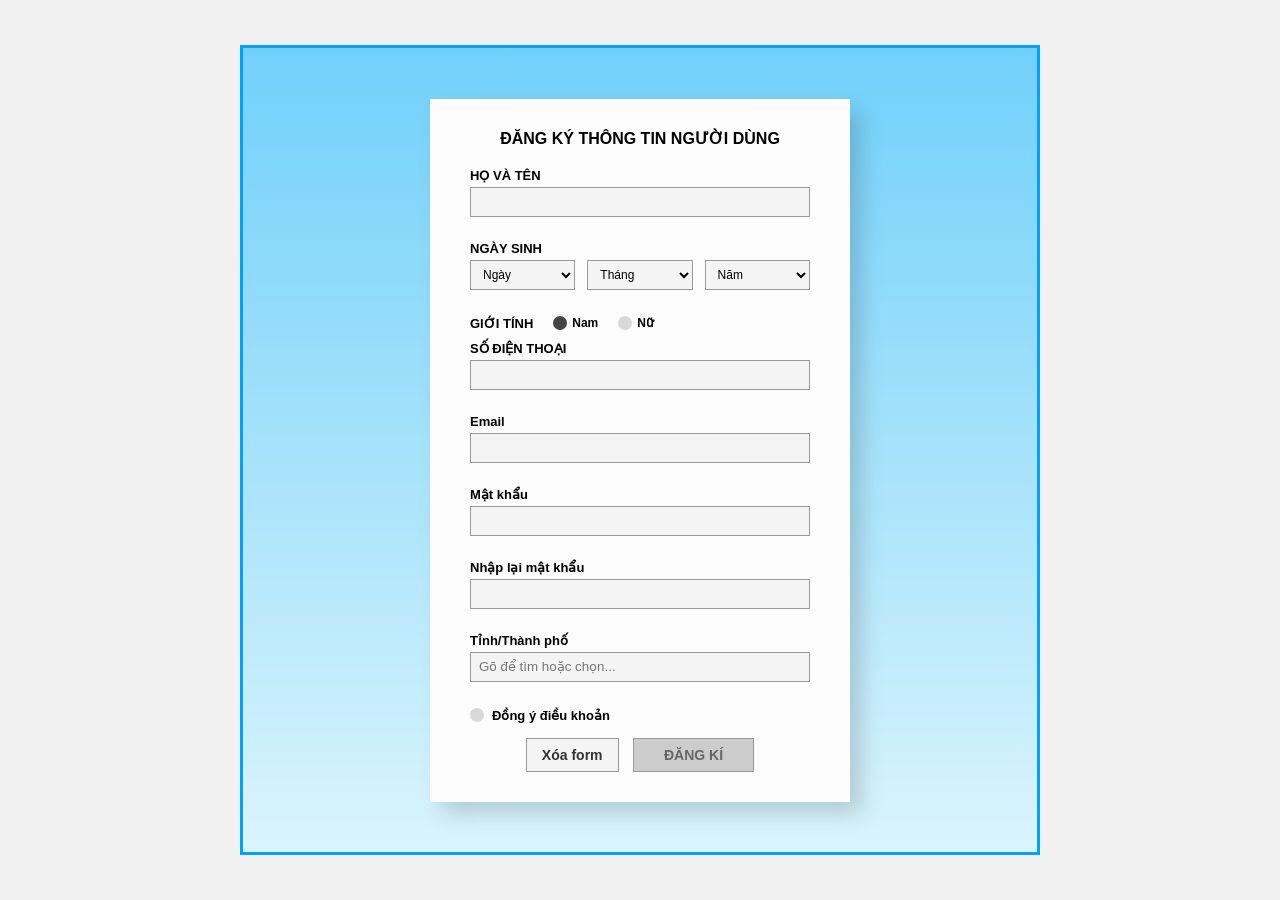
==== index.html @ 51976844 "Add files via upload" ====
<!doctype html>
<html lang="vi">
  <head>
    <meta charset="UTF-8" />
    <meta name="viewport" content="width=device-width, initial-scale=1.0" />
    <title>Đăng Ký Thông Tin Người Dùng</title>
    <link rel="stylesheet" href="style.css" />
  </head>
  <body>
    <div class="screen-wrapper">
      <div class="form-container">
        <h2 class="form-title">ĐĂNG KÝ THÔNG TIN NGƯỜI DÙNG</h2>

        <form id="registerForm" autocomplete="off">
          <div class="form-group">
            <label for="fullname">HỌ VÀ TÊN</label>
            <input type="text" id="fullname" class="form-control" />
            <span class="error-msg" id="err-fullname"></span>
          </div>

          <div class="form-group">
            <label>NGÀY SINH</label>
            <div class="dob-group">
              <select id="dobDay" class="form-control dob-select">
                <option value="">Ngày</option>
              </select>
              <select id="dobMonth" class="form-control dob-select">
                <option value="">Tháng</option>
              </select>
              <select id="dobYear" class="form-control dob-select">
                <option value="">Năm</option>
              </select>
            </div>
            <span class="error-msg" id="err-dob"></span>
          </div>

          <div class="form-group gender-group">
            <label class="gender-title">GIỚI TÍNH</label>
            <div class="radio-wrapper">
              <input
                type="radio"
                id="nam"
                name="gender"
                value="Nam"
                class="custom-radio"
                checked
              />
              <label for="nam" class="radio-label">Nam</label>
              <input
                type="radio"
                id="nu"
                name="gender"
                value="Nữ"
                class="custom-radio"
              />
              <label for="nu" class="radio-label">Nữ</label>
            </div>
          </div>

          <div class="form-group">
            <label for="phone">SỐ ĐIỆN THOẠI</label>
            <input type="text" id="phone" class="form-control" maxlength="11" />
            <span class="error-msg" id="err-phone"></span>
          </div>

          <div class="form-group">
            <label for="email">Email</label>
            <input type="email" id="email" class="form-control" />
            <span class="error-msg" id="err-email"></span>
          </div>

          <div class="form-group">
            <label for="password">Mật khẩu</label>
            <input type="password" id="password" class="form-control" />
            <span class="error-msg" id="err-password"></span>
          </div>

          <div class="form-group">
            <label for="confirmPassword">Nhập lại mật khẩu</label>
            <input type="password" id="confirmPassword" class="form-control" />
            <span class="error-msg" id="err-confirm"></span>
          </div>

          <div class="form-group">
            <label for="city">Tỉnh/Thành phố</label>
            <div class="custom-dropdown-wrapper">
              <input
                type="text"
                id="city"
                class="form-control"
                placeholder="Gõ để tìm hoặc chọn..."
              />
              <div class="dropdown-list hidden" id="cityDropdown"></div>
            </div>
            <span class="error-msg" id="err-city"></span>
          </div>

          <div class="form-group terms-group">
            <input type="checkbox" id="terms" class="custom-checkbox" />
            <label for="terms" class="terms-label">Đồng ý điều khoản</label>
          </div>

          <div class="submit-group">
            <button type="button" id="clearBtn" class="clear-btn">
              Xóa form
            </button>
            <button type="submit" id="submitBtn" class="submit-btn" disabled>
              ĐĂNG KÍ
            </button>
          </div>
        </form>

        <div id="summaryBox" class="summary-box hidden">
          <h3>Tóm tắt thông tin</h3>
          <p><strong>Họ tên:</strong> <span id="sum-name"></span></p>
          <p><strong>Ngày sinh:</strong> <span id="sum-dob"></span></p>
          <p><strong>Giới tính:</strong> <span id="sum-gender"></span></p>
          <p><strong>SĐT:</strong> <span id="sum-phone"></span></p>
          <p><strong>Email:</strong> <span id="sum-email"></span></p>
          <p><strong>Tỉnh/Thành:</strong> <span id="sum-city"></span></p>
        </div>
      </div>
    </div>

    <script src="script.js"></script>
  </body>
</html>
---- style.css ----
* {
  box-sizing: border-box;
  margin: 0;
  padding: 0;
  font-family: Arial, sans-serif;
}

body {
  display: flex;
  justify-content: center;
  align-items: center;
  min-height: 100vh;
  background-color: #f0f0f0;
}

.screen-wrapper {
  background: linear-gradient(180deg, #71d0fa 0%, #daf4fc 100%);
  border: 3px solid #00a2ff;
  padding: 40px 100px;
  display: flex;
  justify-content: center;
  align-items: center;
  width: 100%;
  max-width: 800px;
  min-height: 90vh;
}

.form-container {
  background-color: #fcfcfc;
  padding: 30px 40px;
  width: 420px;
  box-shadow: 12px 12px 20px rgba(0, 0, 0, 0.15);
}

.form-title {
  text-align: center;
  font-size: 16px;
  font-weight: bold;
  margin-bottom: 20px;
  color: #000;
}
.form-group {
  margin-bottom: 8px;
  position: relative;
}

label {
  display: block;
  font-size: 13px;
  font-weight: bold;
  margin-bottom: 4px;
  color: #000;
}

.form-control {
  width: 100%;
  height: 30px;
  border: 1px solid #999;
  background-color: #f4f4f4;
  padding: 0 8px;
  outline: none;
}
.form-control:focus {
  border-color: #00a2ff;
  background-color: #fff;
}

/* CSS Ngày Sinh */
.dob-group {
  display: flex;
  justify-content: space-between;
}
.dob-select {
  width: 31%;
  font-size: 12px;
  cursor: pointer;
}

/* CSS Giới tính & Điều khoản */
.gender-group {
  display: flex;
  align-items: center;
  margin-top: 10px;
  margin-bottom: 10px;
}
.gender-title {
  margin-bottom: 0;
  margin-right: 20px;
}
.radio-wrapper {
  display: flex;
  align-items: center;
}

.custom-radio,
.custom-checkbox {
  appearance: none;
  -webkit-appearance: none;
  width: 14px;
  height: 14px;
  background-color: #d8d8d8;
  border-radius: 50%;
  outline: none;
  cursor: pointer;
}
.custom-radio {
  margin-right: 5px;
}
.custom-checkbox {
  margin-right: 8px;
}
.custom-radio:checked,
.custom-checkbox:checked {
  background-color: #444;
}
.radio-label {
  margin-bottom: 0;
  margin-right: 20px;
  font-size: 12px;
  font-weight: bold;
  cursor: pointer;
}

.terms-group {
  display: flex;
  align-items: center;
  margin-top: 10px;
  margin-bottom: 15px;
}
.terms-label {
  margin-bottom: 0;
  font-size: 13px;
  font-weight: bold;
  cursor: pointer;
}

/* Nút Submit & Clear */
.submit-group {
  text-align: center;
}
.submit-btn {
  background-color: #1cb5e0;
  color: #000;
  font-weight: bold;
  border: 1px solid #000;
  padding: 8px 30px;
  font-size: 14px;
  cursor: pointer;
  transition: 0.3s;
}
.submit-btn:disabled {
  background-color: #cccccc;
  color: #666;
  border-color: #999;
  cursor: not-allowed;
}
.clear-btn {
  background-color: #f4f4f4;
  color: #333;
  font-weight: bold;
  border: 1px solid #999;
  padding: 8px 15px;
  font-size: 14px;
  cursor: pointer;
  margin-right: 10px;
}

/* Báo lỗi */
.error-msg {
  display: block;
  color: red;
  font-size: 11px;
  min-height: 14px;
  margin-top: 2px;
}

/* Tóm tắt */
.summary-box {
  margin-top: 20px;
  padding: 15px;
  border: 1px solid #00a2ff;
  background-color: #eaf8ff;
  border-radius: 4px;
}
.summary-box.hidden {
  display: none;
}
.summary-box h3 {
  text-align: center;
  font-size: 14px;
  margin-bottom: 10px;
  color: #006099;
}
.summary-box p {
  font-size: 13px;
  margin-bottom: 5px;
}

/* Dropdown Tỉnh Thành Gợi Ý */
.custom-dropdown-wrapper {
  position: relative;
  width: 100%;
}
.dropdown-list {
  position: absolute;
  top: 100%;
  left: 0;
  right: 0;
  background: #fff;
  border: 1px solid #00a2ff;
  border-top: none;
  max-height: 150px;
  overflow-y: auto;
  z-index: 10;
  box-shadow: 0 4px 6px rgba(0, 0, 0, 0.1);
}
.dropdown-list.hidden {
  display: none;
}
.dropdown-item {
  padding: 8px 10px;
  font-size: 13px;
  cursor: pointer;
  border-bottom: 1px solid #f0f0f0;
}
.dropdown-item:last-child {
  border-bottom: none;
}
.dropdown-item:hover {
  background-color: #daf4fc;
  color: #00a2ff;
  font-weight: bold;
}
.dropdown-item.no-result {
  color: #999;
  cursor: default;
}
.dropdown-item.no-result:hover {
  background-color: #fff;
  font-weight: normal;
  color: #999;
}
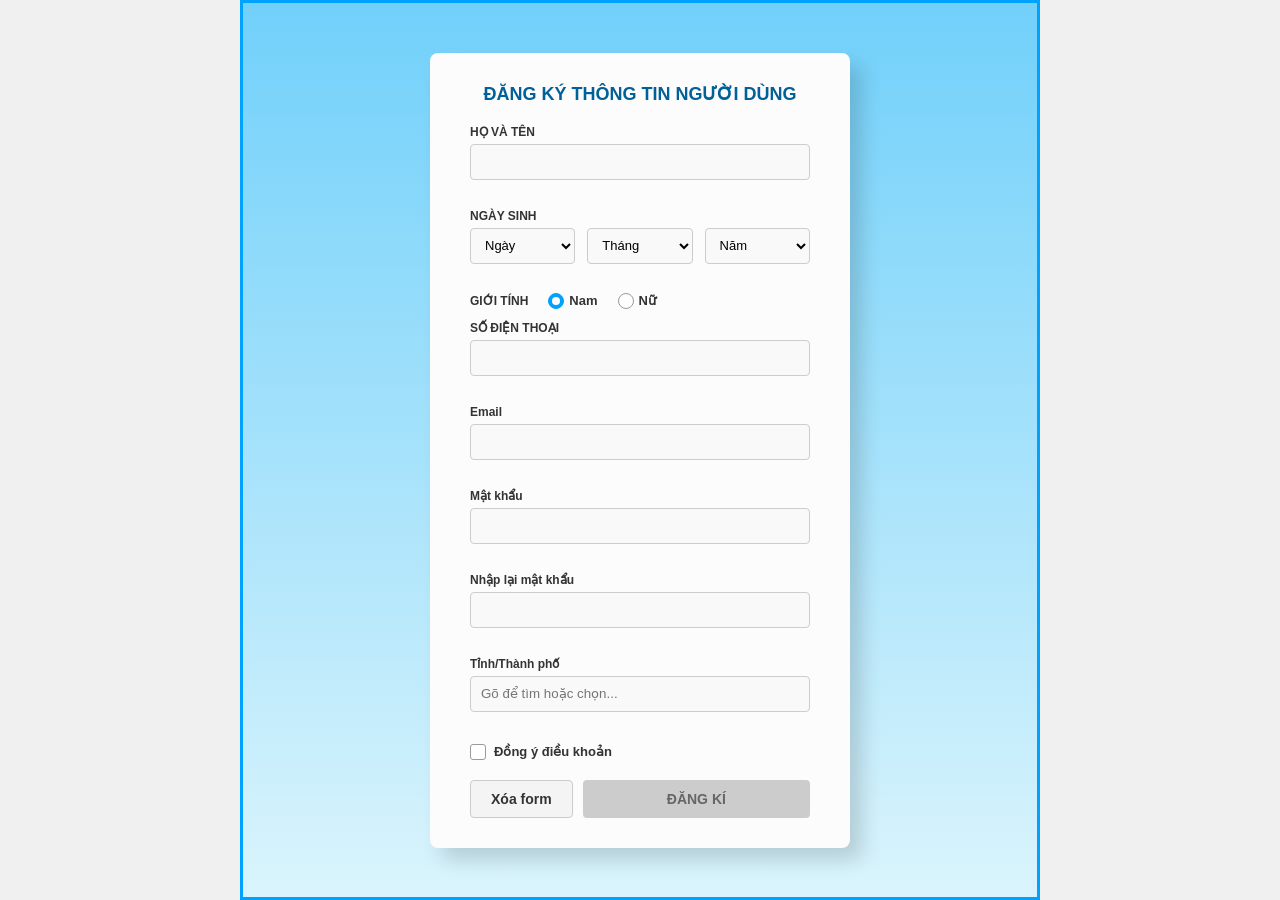
==== commit c0f3836c: "moiup" ====
--- a/index.html
+++ b/index.html
@@ -37,22 +37,9 @@
           <div class="form-group gender-group">
             <label class="gender-title">GIỚI TÍNH</label>
             <div class="radio-wrapper">
-              <input
-                type="radio"
-                id="nam"
-                name="gender"
-                value="Nam"
-                class="custom-radio"
-                checked
-              />
+              <input type="radio" id="nam" name="gender" value="Nam" class="custom-radio" checked />
               <label for="nam" class="radio-label">Nam</label>
-              <input
-                type="radio"
-                id="nu"
-                name="gender"
-                value="Nữ"
-                class="custom-radio"
-              />
+              <input type="radio" id="nu" name="gender" value="Nữ" class="custom-radio" />
               <label for="nu" class="radio-label">Nữ</label>
             </div>
           </div>
@@ -84,12 +71,7 @@
           <div class="form-group">
             <label for="city">Tỉnh/Thành phố</label>
             <div class="custom-dropdown-wrapper">
-              <input
-                type="text"
-                id="city"
-                class="form-control"
-                placeholder="Gõ để tìm hoặc chọn..."
-              />
+              <input type="text" id="city" class="form-control" placeholder="Gõ để tìm hoặc chọn..." />
               <div class="dropdown-list hidden" id="cityDropdown"></div>
             </div>
             <span class="error-msg" id="err-city"></span>
@@ -101,27 +83,25 @@
           </div>
 
           <div class="submit-group">
-            <button type="button" id="clearBtn" class="clear-btn">
-              Xóa form
-            </button>
-            <button type="submit" id="submitBtn" class="submit-btn" disabled>
-              ĐĂNG KÍ
-            </button>
+            <button type="button" id="clearBtn" class="clear-btn">Xóa form</button>
+            <button type="submit" id="submitBtn" class="submit-btn" disabled>ĐĂNG KÍ</button>
           </div>
         </form>
 
         <div id="summaryBox" class="summary-box hidden">
-          <h3>Tóm tắt thông tin</h3>
+          <h3 style="color: #00a2ff; font-size: 18px; margin-bottom: 15px;">ĐĂNG KÝ THÀNH CÔNG!</h3>
           <p><strong>Họ tên:</strong> <span id="sum-name"></span></p>
           <p><strong>Ngày sinh:</strong> <span id="sum-dob"></span></p>
           <p><strong>Giới tính:</strong> <span id="sum-gender"></span></p>
           <p><strong>SĐT:</strong> <span id="sum-phone"></span></p>
           <p><strong>Email:</strong> <span id="sum-email"></span></p>
           <p><strong>Tỉnh/Thành:</strong> <span id="sum-city"></span></p>
+          
+          <button id="okBtn" class="submit-btn" style="margin-top: 20px; width: 100%;">OK, ĐẾN TRANG ĐĂNG NHẬP</button>
         </div>
       </div>
     </div>
 
     <script src="script.js"></script>
   </body>
-</html>
+</html>
--- a/style.css
+++ b/style.css
@@ -16,77 +16,83 @@
 .screen-wrapper {
   background: linear-gradient(180deg, #71d0fa 0%, #daf4fc 100%);
   border: 3px solid #00a2ff;
-  padding: 40px 100px;
+  padding: 40px 20px;
   display: flex;
   justify-content: center;
   align-items: center;
   width: 100%;
   max-width: 800px;
-  min-height: 90vh;
+  min-height: 100vh;
 }
 
 .form-container {
   background-color: #fcfcfc;
   padding: 30px 40px;
-  width: 420px;
+  width: 100%;
+  max-width: 420px; 
   box-shadow: 12px 12px 20px rgba(0, 0, 0, 0.15);
+  border-radius: 8px;
 }
 
 .form-title {
   text-align: center;
-  font-size: 16px;
+  font-size: 18px;
   font-weight: bold;
   margin-bottom: 20px;
-  color: #000;
-}
+  color: #006099;
+}
+
 .form-group {
-  margin-bottom: 8px;
+  margin-bottom: 12px;
   position: relative;
 }
 
 label {
   display: block;
-  font-size: 13px;
-  font-weight: bold;
-  margin-bottom: 4px;
-  color: #000;
+  font-size: 12px;
+  font-weight: bold;
+  margin-bottom: 5px;
+  color: #333;
 }
 
 .form-control {
   width: 100%;
-  height: 30px;
-  border: 1px solid #999;
-  background-color: #f4f4f4;
-  padding: 0 8px;
+  height: 36px;
+  border: 1px solid #ccc;
+  background-color: #f9f9f9;
+  padding: 0 10px;
   outline: none;
-}
+  border-radius: 4px;
+}
+
 .form-control:focus {
   border-color: #00a2ff;
   background-color: #fff;
-}
-
-/* CSS Ngày Sinh */
+  box-shadow: 0 0 5px rgba(0, 162, 255, 0.3);
+}
+
 .dob-group {
   display: flex;
   justify-content: space-between;
 }
+
 .dob-select {
   width: 31%;
-  font-size: 12px;
-  cursor: pointer;
-}
-
-/* CSS Giới tính & Điều khoản */
+  font-size: 13px;
+  cursor: pointer;
+}
+
 .gender-group {
   display: flex;
   align-items: center;
-  margin-top: 10px;
-  margin-bottom: 10px;
-}
+  margin-top: 5px;
+}
+
 .gender-title {
   margin-bottom: 0;
   margin-right: 20px;
 }
+
 .radio-wrapper {
   display: flex;
   align-items: center;
@@ -96,111 +102,124 @@
 .custom-checkbox {
   appearance: none;
   -webkit-appearance: none;
-  width: 14px;
-  height: 14px;
-  background-color: #d8d8d8;
+  width: 16px;
+  height: 16px;
+  background-color: #fff;
+  border: 1px solid #999;
   border-radius: 50%;
   outline: none;
   cursor: pointer;
-}
+  display: flex;
+  justify-content: center;
+  align-items: center;
+}
+
+.custom-checkbox {
+  border-radius: 3px;
+  margin-right: 8px;
+}
+
 .custom-radio {
   margin-right: 5px;
 }
-.custom-checkbox {
-  margin-right: 8px;
-}
+
 .custom-radio:checked,
 .custom-checkbox:checked {
-  background-color: #444;
-}
+  background-color: #00a2ff;
+  border-color: #00a2ff;
+}
+
+.custom-radio:checked::after {
+  content: '';
+  width: 8px;
+  height: 8px;
+  background-color: white;
+  border-radius: 50%;
+}
+
+.custom-checkbox:checked::after {
+  content: '✔';
+  color: white;
+  font-size: 10px;
+}
+
 .radio-label {
   margin-bottom: 0;
   margin-right: 20px;
-  font-size: 12px;
-  font-weight: bold;
+  font-size: 13px;
   cursor: pointer;
 }
 
 .terms-group {
   display: flex;
   align-items: center;
-  margin-top: 10px;
-  margin-bottom: 15px;
-}
+  margin-top: 15px;
+  margin-bottom: 20px;
+}
+
 .terms-label {
   margin-bottom: 0;
   font-size: 13px;
-  font-weight: bold;
-  cursor: pointer;
-}
-
-/* Nút Submit & Clear */
+  cursor: pointer;
+}
+
 .submit-group {
-  text-align: center;
-}
+  display: flex;
+  justify-content: space-between;
+}
+
 .submit-btn {
   background-color: #1cb5e0;
-  color: #000;
-  font-weight: bold;
-  border: 1px solid #000;
-  padding: 8px 30px;
+  color: #fff;
+  font-weight: bold;
+  border: none;
+  border-radius: 4px;
+  padding: 10px 0;
+  flex: 1;
   font-size: 14px;
   cursor: pointer;
   transition: 0.3s;
 }
+
 .submit-btn:disabled {
   background-color: #cccccc;
   color: #666;
-  border-color: #999;
   cursor: not-allowed;
 }
+
+.submit-btn:not(:disabled):hover {
+  background-color: #008ebf;
+}
+
 .clear-btn {
   background-color: #f4f4f4;
   color: #333;
   font-weight: bold;
-  border: 1px solid #999;
-  padding: 8px 15px;
+  border: 1px solid #ccc;
+  border-radius: 4px;
+  padding: 10px 20px;
   font-size: 14px;
   cursor: pointer;
   margin-right: 10px;
 }
 
-/* Báo lỗi */
+.clear-btn:hover {
+  background-color: #e0e0e0;
+}
+
 .error-msg {
   display: block;
-  color: red;
+  color: #e74c3c;
   font-size: 11px;
   min-height: 14px;
-  margin-top: 2px;
-}
-
-/* Tóm tắt */
-.summary-box {
-  margin-top: 20px;
-  padding: 15px;
-  border: 1px solid #00a2ff;
-  background-color: #eaf8ff;
-  border-radius: 4px;
-}
-.summary-box.hidden {
-  display: none;
-}
-.summary-box h3 {
-  text-align: center;
-  font-size: 14px;
-  margin-bottom: 10px;
-  color: #006099;
-}
-.summary-box p {
-  font-size: 13px;
-  margin-bottom: 5px;
-}
-
-/* Dropdown Tỉnh Thành Gợi Ý */
+  margin-top: 3px;
+}
+
 .custom-dropdown-wrapper {
   position: relative;
   width: 100%;
 }
+
 .dropdown-list {
   position: absolute;
   top: 100%;
@@ -209,34 +228,95 @@
   background: #fff;
   border: 1px solid #00a2ff;
   border-top: none;
+  border-radius: 0 0 4px 4px;
   max-height: 150px;
   overflow-y: auto;
   z-index: 10;
   box-shadow: 0 4px 6px rgba(0, 0, 0, 0.1);
 }
+
 .dropdown-list.hidden {
   display: none;
 }
+
 .dropdown-item {
-  padding: 8px 10px;
+  padding: 10px;
   font-size: 13px;
   cursor: pointer;
   border-bottom: 1px solid #f0f0f0;
 }
+
 .dropdown-item:last-child {
   border-bottom: none;
 }
+
 .dropdown-item:hover {
   background-color: #daf4fc;
   color: #00a2ff;
   font-weight: bold;
 }
+
 .dropdown-item.no-result {
   color: #999;
   cursor: default;
 }
-.dropdown-item.no-result:hover {
-  background-color: #fff;
-  font-weight: normal;
-  color: #999;
-}
+
+/* ========================================= */
+/* CSS CHO BẢNG TÓM TẮT VÀ ẨN FORM           */
+/* ========================================= */
+.summary-box {
+  margin-top: 20px;
+  padding: 15px;
+  border: 1px solid #00a2ff;
+  background-color: #eaf8ff;
+  border-radius: 4px;
+}
+
+.summary-box.hidden {
+  display: none;
+}
+
+form.hidden {
+  display: none;
+}
+
+.summary-box h3 {
+  text-align: center;
+  font-size: 14px;
+  margin-bottom: 10px;
+  color: #006099;
+}
+
+.summary-box p {
+  font-size: 13px;
+  margin-bottom: 5px;
+  color: #333;
+}
+
+/* ========================================= */
+/* RESPONSIVE CHO ĐIỆN THOẠI (MOBILE)        */
+/* ========================================= */
+@media (max-width: 480px) {
+  .screen-wrapper {
+    padding: 0;
+    border: none; 
+  }
+  .form-container {
+    padding: 25px 20px;
+    border-radius: 0;
+    box-shadow: none;
+    min-height: 100vh; 
+  }
+  .dob-select {
+    font-size: 12px;
+    padding: 0 2px;
+  }
+  .submit-group {
+    flex-direction: column-reverse; 
+    gap: 10px;
+  }
+  .clear-btn {
+    margin-right: 0;
+    width: 100%;
+  }
+}
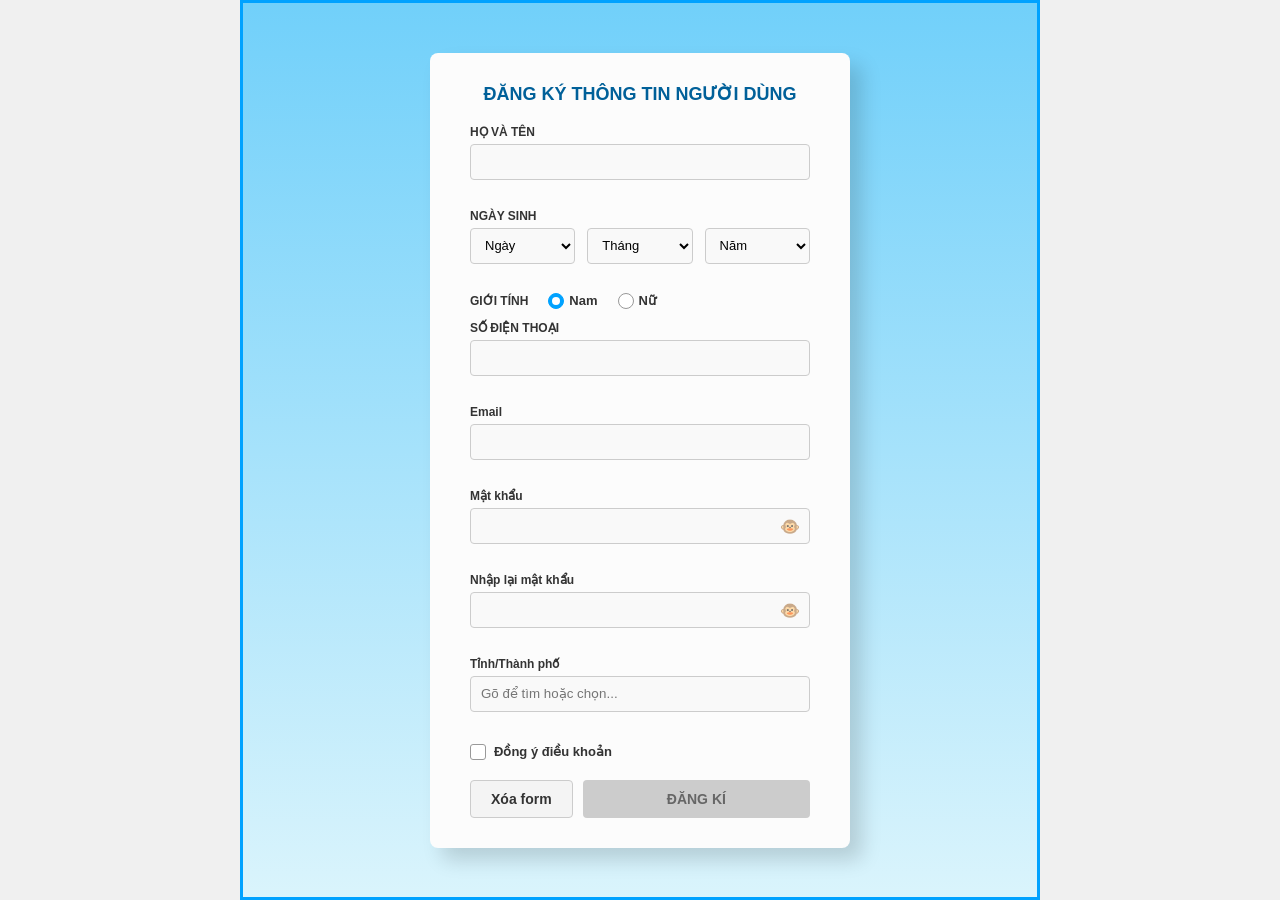
==== commit b69f3769: "moiupne" ====
--- a/index.html
+++ b/index.html
@@ -11,23 +11,23 @@
       <div class="form-container">
         <h2 class="form-title">ĐĂNG KÝ THÔNG TIN NGƯỜI DÙNG</h2>
 
-        <form id="registerForm" autocomplete="off">
+        <form id="registerForm" autocomplete="off" method="POST" action="xuly_dangky.php">
           <div class="form-group">
             <label for="fullname">HỌ VÀ TÊN</label>
-            <input type="text" id="fullname" class="form-control" />
+            <input type="text" id="fullname" name="fullname" class="form-control" />
             <span class="error-msg" id="err-fullname"></span>
           </div>
 
           <div class="form-group">
             <label>NGÀY SINH</label>
             <div class="dob-group">
-              <select id="dobDay" class="form-control dob-select">
+              <select id="dobDay" name="dobDay" class="form-control dob-select">
                 <option value="">Ngày</option>
               </select>
-              <select id="dobMonth" class="form-control dob-select">
+              <select id="dobMonth" name="dobMonth" class="form-control dob-select">
                 <option value="">Tháng</option>
               </select>
-              <select id="dobYear" class="form-control dob-select">
+              <select id="dobYear" name="dobYear" class="form-control dob-select">
                 <option value="">Năm</option>
               </select>
             </div>
@@ -46,19 +46,19 @@
 
           <div class="form-group">
             <label for="phone">SỐ ĐIỆN THOẠI</label>
-            <input type="text" id="phone" class="form-control" maxlength="11" />
+            <input type="text" id="phone" name="phone" class="form-control" maxlength="11" />
             <span class="error-msg" id="err-phone"></span>
           </div>
 
           <div class="form-group">
             <label for="email">Email</label>
-            <input type="email" id="email" class="form-control" />
+            <input type="email" id="email" name="email" class="form-control" />
             <span class="error-msg" id="err-email"></span>
           </div>
 
           <div class="form-group">
             <label for="password">Mật khẩu</label>
-            <input type="password" id="password" class="form-control" />
+            <input type="password" id="password" name="password" class="form-control" />
             <span class="error-msg" id="err-password"></span>
           </div>
 
@@ -71,7 +71,7 @@
           <div class="form-group">
             <label for="city">Tỉnh/Thành phố</label>
             <div class="custom-dropdown-wrapper">
-              <input type="text" id="city" class="form-control" placeholder="Gõ để tìm hoặc chọn..." />
+              <input type="text" id="city" name="city" class="form-control" placeholder="Gõ để tìm hoặc chọn..." autocomplete="off"/>
               <div class="dropdown-list hidden" id="cityDropdown"></div>
             </div>
             <span class="error-msg" id="err-city"></span>
@@ -88,17 +88,6 @@
           </div>
         </form>
 
-        <div id="summaryBox" class="summary-box hidden">
-          <h3 style="color: #00a2ff; font-size: 18px; margin-bottom: 15px;">ĐĂNG KÝ THÀNH CÔNG!</h3>
-          <p><strong>Họ tên:</strong> <span id="sum-name"></span></p>
-          <p><strong>Ngày sinh:</strong> <span id="sum-dob"></span></p>
-          <p><strong>Giới tính:</strong> <span id="sum-gender"></span></p>
-          <p><strong>SĐT:</strong> <span id="sum-phone"></span></p>
-          <p><strong>Email:</strong> <span id="sum-email"></span></p>
-          <p><strong>Tỉnh/Thành:</strong> <span id="sum-city"></span></p>
-          
-          <button id="okBtn" class="submit-btn" style="margin-top: 20px; width: 100%;">OK, ĐẾN TRANG ĐĂNG NHẬP</button>
-        </div>
       </div>
     </div>
 
--- a/style.css
+++ b/style.css
@@ -261,9 +261,6 @@
   cursor: default;
 }
 
-/* ========================================= */
-/* CSS CHO BẢNG TÓM TẮT VÀ ẨN FORM           */
-/* ========================================= */
 .summary-box {
   margin-top: 20px;
   padding: 15px;
@@ -293,9 +290,6 @@
   color: #333;
 }
 
-/* ========================================= */
-/* RESPONSIVE CHO ĐIỆN THOẠI (MOBILE)        */
-/* ========================================= */
 @media (max-width: 480px) {
   .screen-wrapper {
     padding: 0;
